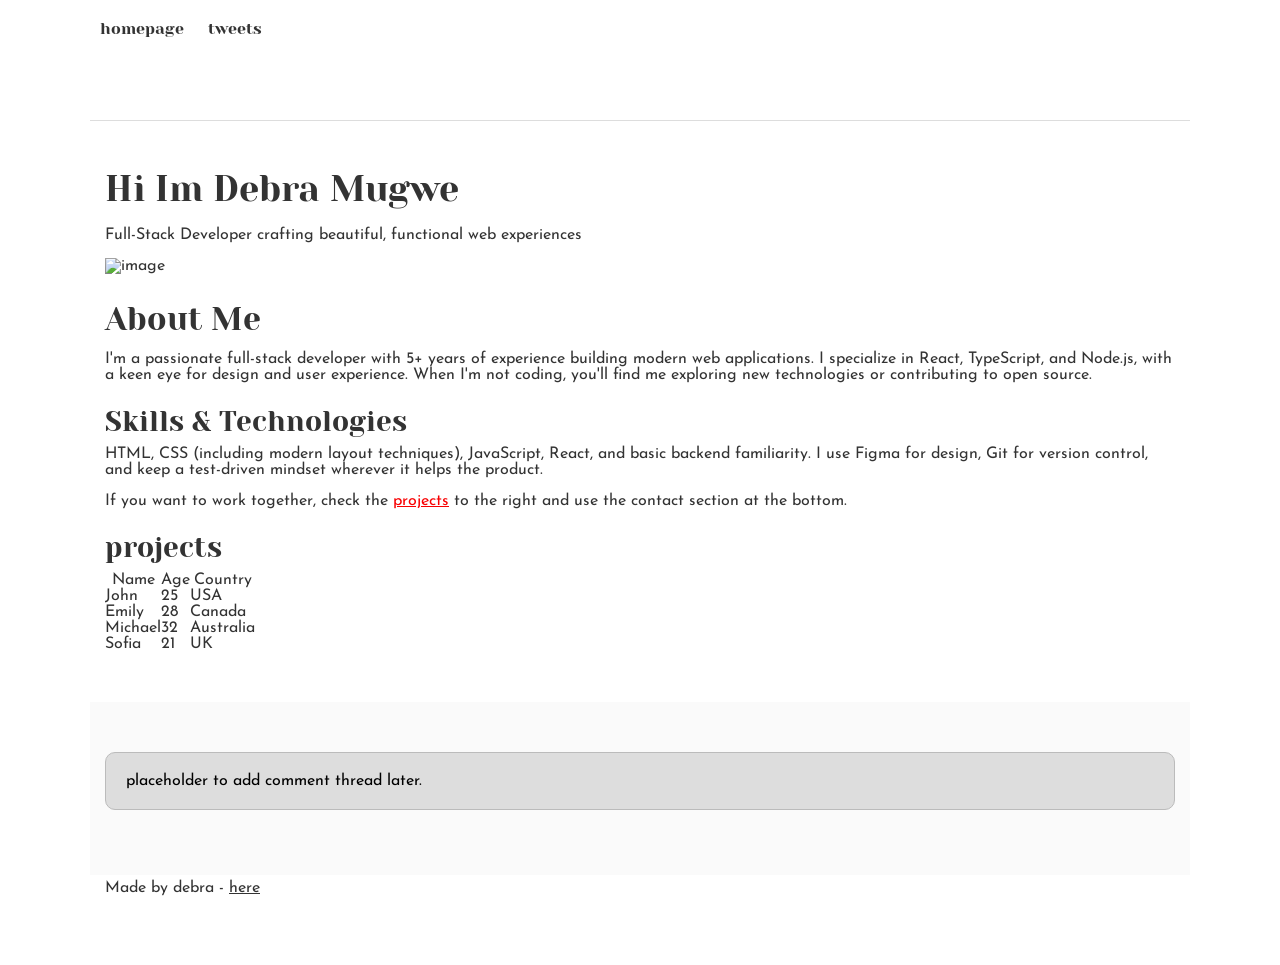
==== css_basic/index.html @ 41a8a14b "added css_basic" ====
<!DOCTYPE html>
<html lang="en">
<head>
    <meta charset="UTF-8">
    <meta name="viewport" content="width=device-width, initial-scale=1.0">
    <title>Document</title>
    <link href="base.css" rel="stylesheet">
    <link href="styles.css" rel="stylesheet">
</head>
<body>
     <header>
        <ul>
            <li>
                <a href="index.html">homepage</a>
            </li>
            <li><a href="tweets.html">tweets</a></li>
        </ul>
    </header>
    <main>
        <article>
    <h1>Hi Im Debra Mugwe </h1>
    <p>Full-Stack Developer crafting beautiful, functional web experiences</p>
<img src="https://i.ibb.co/gTDZZT8/ALX-Logo-07.png" alt="image">
    <h2>About Me</h2>
    <p>I'm a passionate full-stack developer with 5+ years of experience building modern web applications. I specialize in React, TypeScript, and Node.js, with a keen eye for design and user experience. When I'm not coding, you'll find me exploring new technologies or contributing to open source.</p>
    <h3>Skills & Technologies</h3>
    <p>HTML, CSS (including modern layout techniques), JavaScript, React, and basic backend familiarity. I use Figma for design, Git for version control, and keep a test-driven mindset wherever it helps the product.</p>
    <p>If you want to work together, check the <a href="https://i.ibb.co/gTDZZT8/ALX-Logo-07.png">projects</a>  to the right and use the contact section at the bottom.</p>
    <h3>projects</h3>
    <table>
        <thead>
            <tr>
                <th>Name</th>
                <th>Age</th>
                <th>Country</th>
            </tr>
        </thead>
        <tbody>
            <tr>
                <td>John</td>
                <td>25</td>
                <td>USA</td>
            </tr>
            <tr>
                <td>Emily</td>
                <td>28</td>
                <td>Canada</td>
            </tr>
            <tr>
                <td>Michael</td>
                <td>32</td>
                <td>Australia</td>
            </tr>
            <tr>
                <td>Sofia</td>
                <td>21</td>
                <td>UK</td>
            </tr>
        </tbody>
    </table>
    </article>

    <aside>
        <p>placeholder to add comment thread later.</p>
    </aside>
    </main>
     <footer>
          Made by debra - <a href="index.html" target="_blank">here</a>
    </footer>
</body>
</html>
---- css_basic/base.css ----
/* Importing webfonts */
/* (If you're learning CSS, you should disregard that) */

@import url(https://fonts.googleapis.com/css?family=Yeseva+One);
@import url(https://fonts.googleapis.com/css?family=Josefin+Sans:400,700,700italic,400italic);


/* CSS reset rules */

html, body {
	height: 100%;
	min-height: 100%;
}
html, body, div, span, applet, object, iframe,
h1, h2, h3, h4, h5, h6, p, blockquote, pre,
a, abbr, acronym, address, big, cite, code,
del, dfn, img, ins, kbd, q, s, samp,
small, strike, sub, sup, tt, var,
b, u, i, center,
dl, dt, dd,
fieldset, form, label, legend,
table, caption, tbody, tfoot, thead, tr, th, td,
article, aside, canvas, details, embed, 
figure, figcaption, footer, header, hgroup, 
menu, nav, output, ruby, section, summary,
time, mark, audio, video {
	margin: 0;
	padding: 0;
	border: 0;
	font-size: 100%;
	font: inherit;
	vertical-align: baseline;
}
/* HTML5 display-role reset for older browsers */
article, aside, details, figcaption, figure, 
footer, header, hgroup, menu, nav, section {
	display: block;
}
body {
	line-height: 1;
}
blockquote, q {
	quotes: none;
}
blockquote:before, blockquote:after,
q:before, q:after {
	content: '';
	content: none;
}
table {
	border-collapse: collapse;
	border-spacing: 0;
}


/* Fonts and colors */

body {
	font-family: 'Josefin Sans', serif;
	color: rgba(0, 0, 0, 0.8);
}
h1, h2, h3, h4, h5, h6, header {
	font-family: 'Yeseva One', sans-serif;
}
article {
}
header {
	border-bottom: 1px solid rgb(221,221,221);
	transition: border-bottom-color 1s ease;
}
header a {
	color: rgba(0, 0, 0, 0.8);
}
aside {
	background: #FAFAFA;
}
aside p {
	border: 1px solid #bbb;
	background: #ddd;
	color: black;
}
footer a {
	color: rgba(0, 0, 0, 0.8);
}
a {
	color: #F80002;
}


/* Positioning and margins */

@media (min-width: 1100px) {
	body {
		width: 1100px;
		margin: 0 auto;
	}
}

article {
	padding: 50px 15px;
}
article > *:first-child {
	margin-top: 0;
}
aside {
	padding: 50px 15px;
}
header .right {
	float: right;
	margin: 0 10px 15px;
}


/* Header */
header {
	padding: 20px 0;
	height: 80px;
}
header ul {
	list-style: none;
	margin: 0;
	padding: 0;
}
header li {
	display: inline;
	vertical-align:middle;
}
header li:first-child {
	margin: 0;
}
header li a {
	margin: 0 10px;
}
header li.logo {
	font-size: 36px;
}
header a {
	text-decoration: none;
}


/* Aside */

aside p {
	border-radius: 10px;
	padding: 20px 20px;
}


/* Footer */

footer {
	padding: 5px 15px;
	height: 80px;
}


/* Text styles and margins */

p {
	margin-bottom: 15px;
}
h1 {
	font-size: 36px;
	margin: 40px 0 20px;
}
h2 {
	font-size: 32px;
	margin: 30px 0 15px;
}
h3 {
	font-size: 28px;
	margin: 25px 0 10px;
}
h4 {
	font-size: 20px;
	font-weight: bold;
	margin: 20px 0 10px;
}
h5 {
	font-size: 18px;
	font-weight: bold;
	margin: 15px 0 10px;
}
h6 {
	font-weight: bold;
	margin: 5px 0;
}

@media (max-width: 800px) {
  body.works_on_smartphone {
  	display: block;
  }
  body.works_on_smartphone main {
  	display: block;
  }
  header .right {
  	float: none;
  }
}
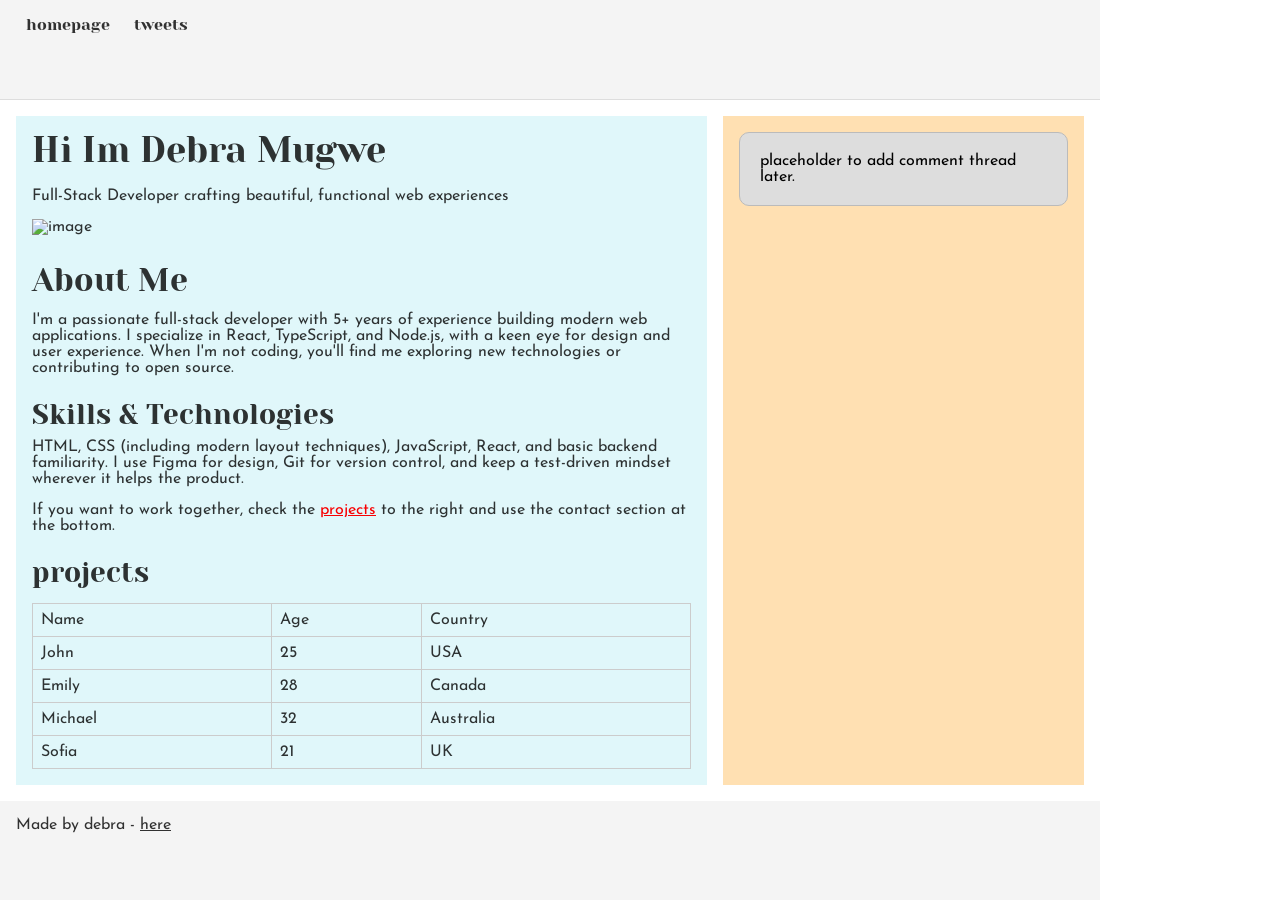
==== commit 8362e71e: "updated styles.css" ====
--- a/css_basic/index.html
+++ b/css_basic/index.html
@@ -27,7 +27,7 @@
     <p>HTML, CSS (including modern layout techniques), JavaScript, React, and basic backend familiarity. I use Figma for design, Git for version control, and keep a test-driven mindset wherever it helps the product.</p>
     <p>If you want to work together, check the <a href="https://i.ibb.co/gTDZZT8/ALX-Logo-07.png">projects</a>  to the right and use the contact section at the bottom.</p>
     <h3>projects</h3>
-    <table>
+    <table >
         <thead>
             <tr>
                 <th>Name</th>
--- a/css_basic/styles.css
+++ b/css_basic/styles.css
@@ -0,0 +1,45 @@
+main {
+    display: flex;
+    flex-direction: row;
+    flex: auto; 
+    gap: 1rem; 
+    padding: 1rem;
+}
+
+body {
+    display: flex;
+    flex-direction: column;
+    min-height: 100vh; 
+    margin: 0;
+}
+
+header, footer {
+    padding: 1rem;
+    background-color: #f4f4f4;
+}
+article {
+    flex: 2;
+    overflow-y: auto; 
+    padding: 1rem;
+    background-color: #e0f7fa;
+}
+aside {
+    flex: 1;
+    overflow-y: auto; 
+    padding: 1rem;
+    background-color: #ffe0b2;
+}
+table {
+    width: 100%;
+    border-collapse: collapse;
+    margin-top: 1rem;
+}
+
+table, th, td {
+    border: 1px solid #ccc;
+}
+
+th, td {
+    padding: 0.5rem;
+    text-align: left;
+}
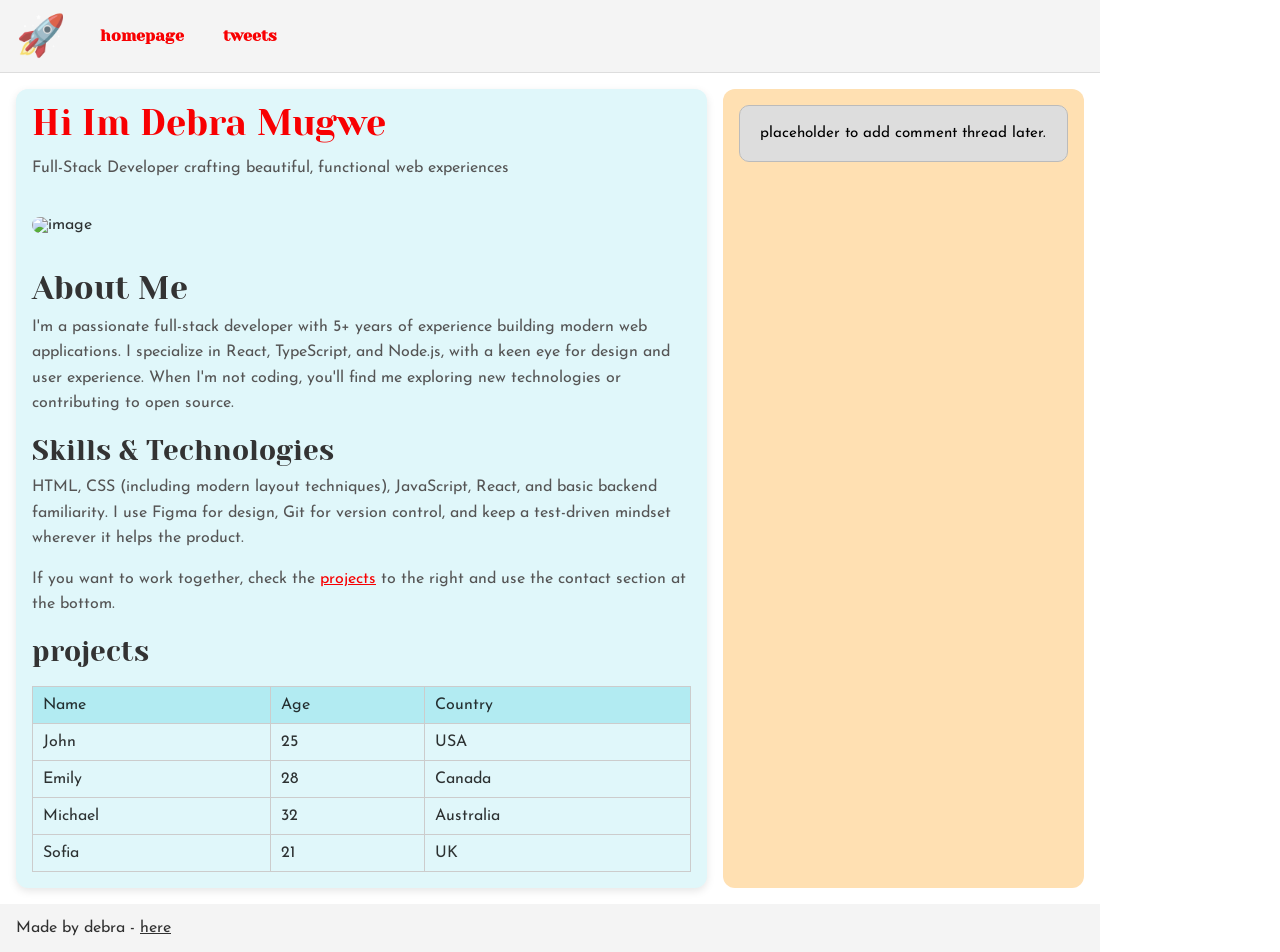
==== commit bf1ca584: "added index.html and README.md" ====
--- a/css_basic/index.html
+++ b/css_basic/index.html
@@ -7,9 +7,10 @@
     <link href="base.css" rel="stylesheet">
     <link href="styles.css" rel="stylesheet">
 </head>
-<body>
+<body  class="works_on_smartphone">
      <header>
         <ul>
+            <li class="logo">&#128640;</li>
             <li>
                 <a href="index.html">homepage</a>
             </li>
--- a/css_basic/styles.css
+++ b/css_basic/styles.css
@@ -1,9 +1,12 @@
+
 main {
     display: flex;
     flex-direction: row;
     flex: auto; 
     gap: 1rem; 
     padding: 1rem;
+    background-color: #fff;
+
 }
 
 body {
@@ -11,23 +14,86 @@
     flex-direction: column;
     min-height: 100vh; 
     margin: 0;
+    font-family: 'Josefin Sans', serif;
+    color: rgba(0, 0, 0, 0.8);
 }
 
 header, footer {
     padding: 1rem;
     background-color: #f4f4f4;
 }
+header ul {
+    list-style: none;
+    margin: 0;
+    padding: 0;
+}
+header li {
+    display: inline;
+    vertical-align: middle;
+    margin-right: 15px;
+}
+
+header li.logo {
+    font-size: 40px;
+    margin-right: 20px;
+}
+
+header a {
+    text-decoration: none;
+    color: #F80002;
+    font-weight: bold;
+}
 article {
     flex: 2;
     overflow-y: auto; 
     padding: 1rem;
     background-color: #e0f7fa;
+    border-radius: 12px;
+    box-shadow: 0px 3px 8px rgba(0,0,0,0.1);
+}
+article h1 {
+    color: #F80002;
+    margin-bottom: 15px;
+}
+
+article h2, article h3 {
+    color: #333;
+    margin-top: 20px;
+    margin-bottom: 10px;
+}
+
+article p {
+    margin-bottom: 15px;
+    line-height: 1.6;
+    color: #555;
+}
+article img {
+    max-width: 100%;
+    height: auto;
+    border-radius: 10px;
+    margin: 20px 0;
+}
+article table {
+    width: 100%;
+    border-collapse: collapse;
+    margin-top: 20px;
+}
+
+article th, article td {
+    border: 1px solid #ccc;
+    padding: 10px;
+    text-align: left;
+}
+article th {
+    background-color: #b2ebf2;
 }
 aside {
     flex: 1;
     overflow-y: auto; 
     padding: 1rem;
     background-color: #ffe0b2;
+    border-radius: 12px;
+    font-size: 0.95rem;
 }
 table {
     width: 100%;
@@ -42,4 +108,17 @@
 th, td {
     padding: 0.5rem;
     text-align: left;
+}
+@media (max-width: 800px) 
+
+{
+  body.works_on_smartphone {
+    display: block;
+  }
+  body.works_on_smartphone main {
+    display: block;
+  }
+  header .right {
+    float: none;
+  }
 }
